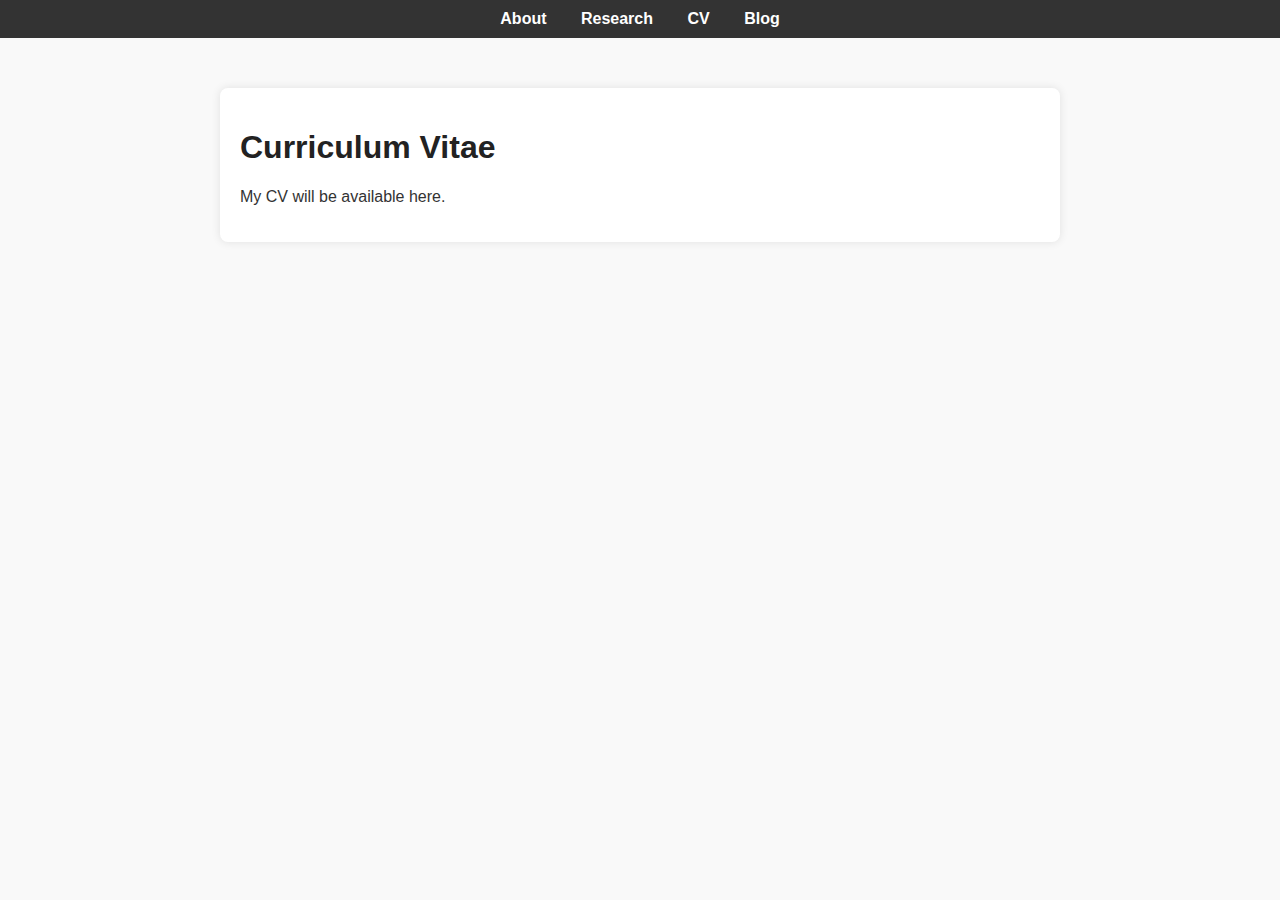
==== cv.html @ 2960e46a "first commit, placeholder content" ====
<!-- CV Page -->
<!DOCTYPE html>
<html lang="en">
<head>
    <meta charset="UTF-8">
    <meta name="viewport" content="width=device-width, initial-scale=1.0">
    <title>CV</title>
    <link rel="stylesheet" href="style.css">
</head>
<body>
    <nav>
        <ul>
            <li><a href="index.html">About</a></li>
            <li><a href="research.html">Research</a></li>
            <li><a href="cv.html">CV</a></li>
            <li><a href="blog.html">Blog</a></li>
        </ul>
    </nav>
    <main>
        <section id="cv">
            <h1>Curriculum Vitae</h1>
            <p>My CV will be available here.</p>
        </section>
    </main>
</body>
</html>
---- style.css ----
body {
    font-family: Arial, sans-serif;
    margin: 0;
    padding: 0;
    background-color: #f9f9f9;
    color: #333;
}

nav {
    background-color: #333;
    padding: 10px;
    text-align: center;
}

nav ul {
    list-style: none;
    padding: 0;
    margin: 0;
}

nav ul li {
    display: inline;
    margin: 0 15px;
}

nav ul li a {
    color: white;
    text-decoration: none;
    font-weight: bold;
}

main {
    max-width: 800px;
    margin: 50px auto;
    padding: 20px;
    background: white;
    border-radius: 8px;
    box-shadow: 0 0 10px rgba(0, 0, 0, 0.1);
}

h1 {
    color: #222;
}
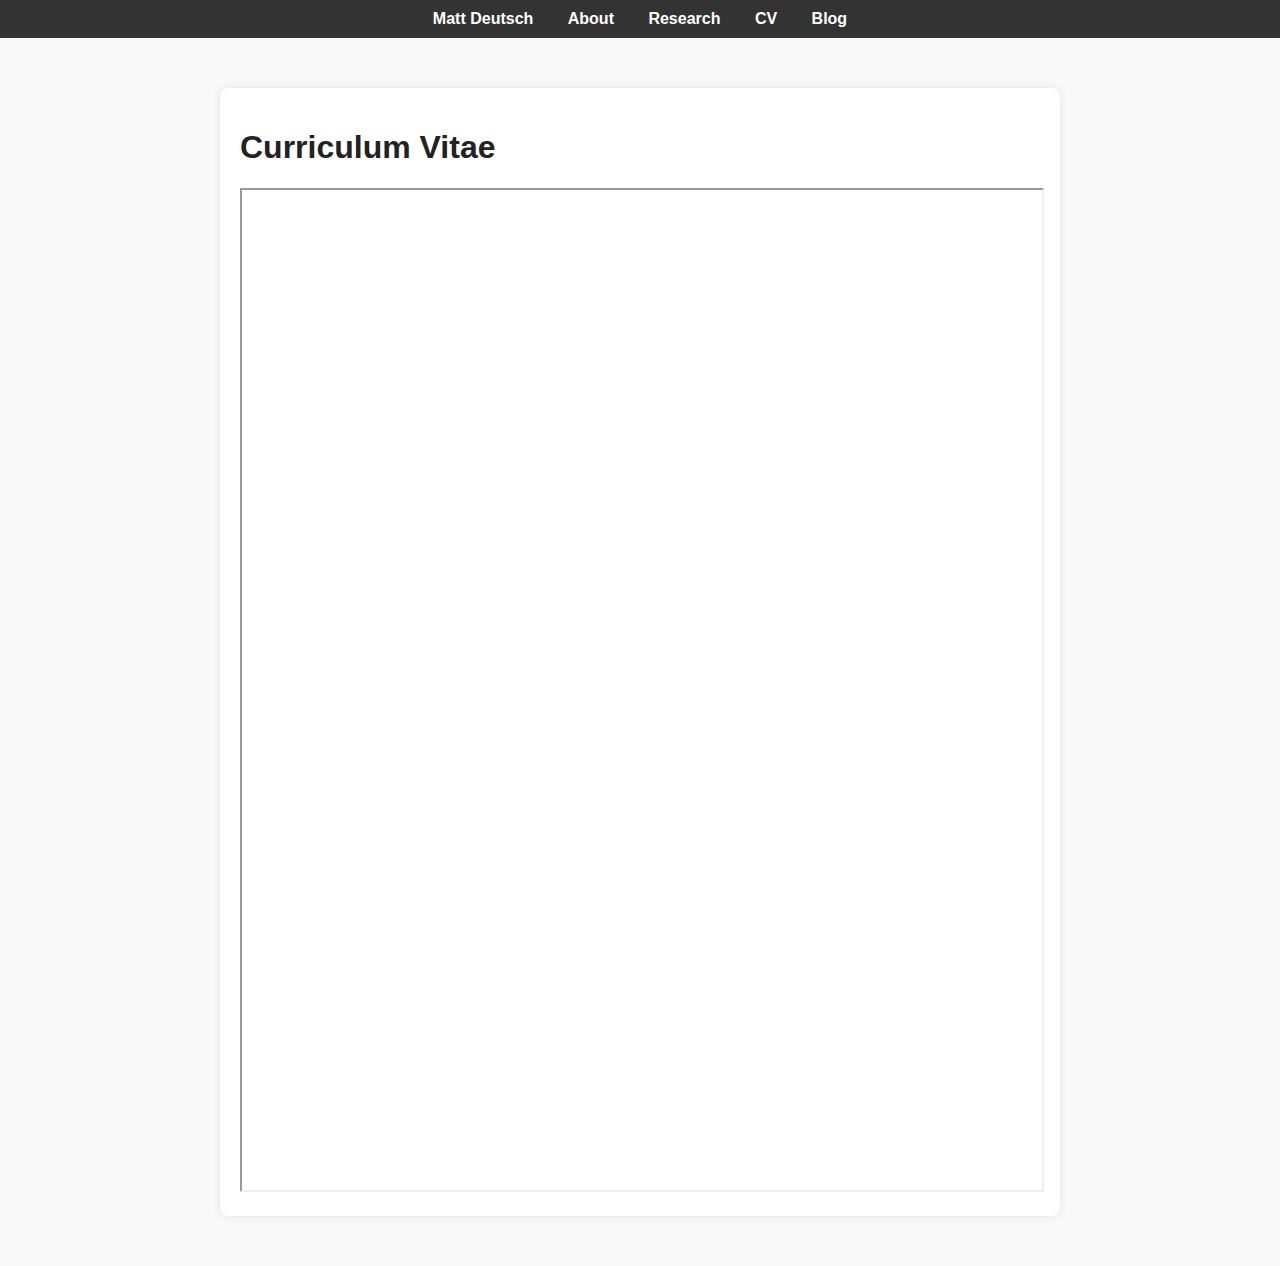
==== commit 2f9ab5f7: "updated cv and about page as well as header" ====
--- a/cv.html
+++ b/cv.html
@@ -10,16 +10,19 @@
 <body>
     <nav>
         <ul>
+            <li><a>Matt Deutsch</a></li>
             <li><a href="index.html">About</a></li>
             <li><a href="research.html">Research</a></li>
             <li><a href="cv.html">CV</a></li>
-            <li><a href="blog.html">Blog</a></li>
+            <li><a href="https://blog.mattdeuts.ch">Blog</a></li>
         </ul>
     </nav>
     <main>
         <section id="cv">
             <h1>Curriculum Vitae</h1>
-            <p>My CV will be available here.</p>
+            <!--<p>You can view my CV below or <a href="cv.pdf" target="_blank">download it here</a>.</p>-->
+            <iframe src="cv.pdf" width="100%" height="1000px"></iframe>
+            <br>
         </section>
     </main>
 </body>
